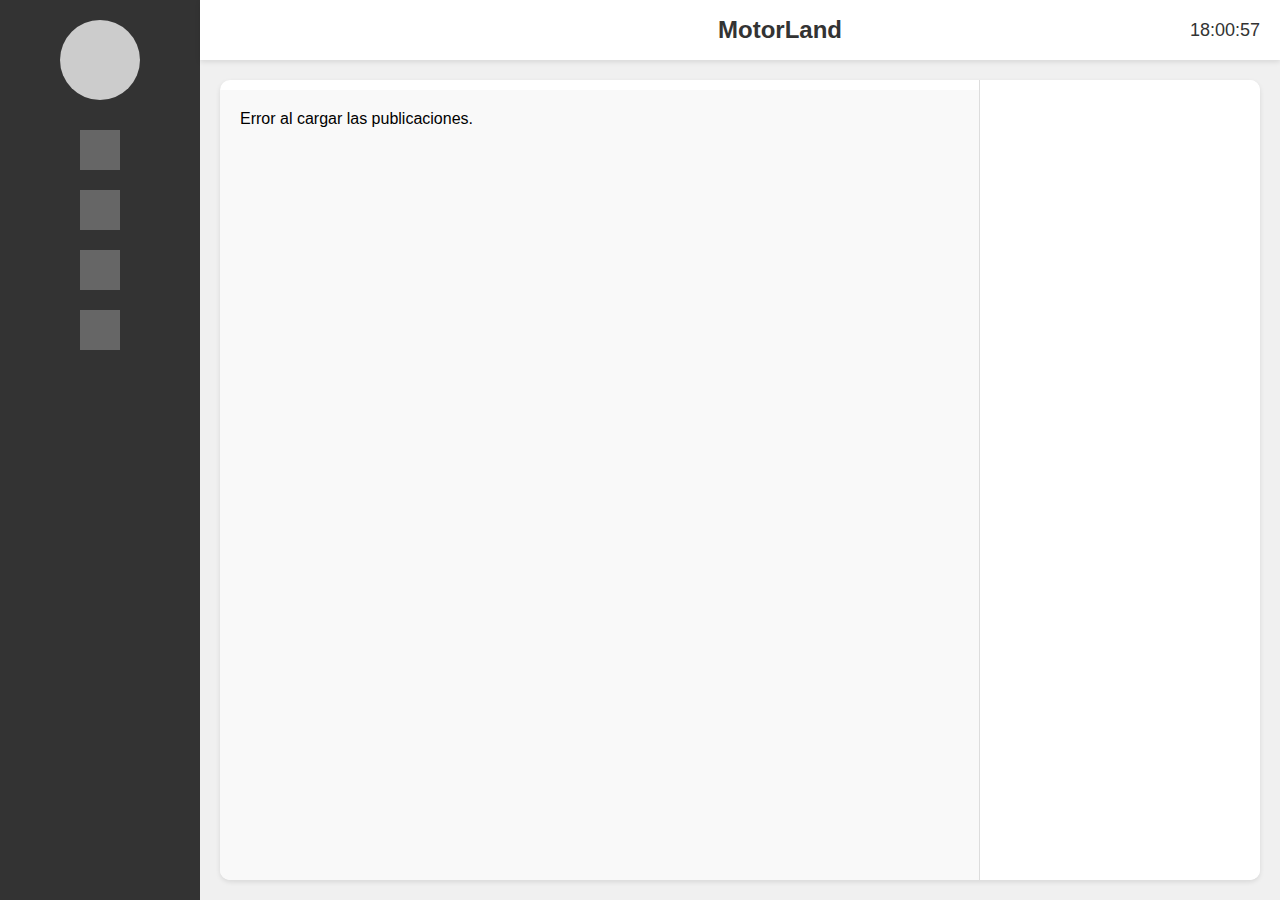
==== PaginaPrincipalTfg/paginaPrincipal.html @ 05ea6e06 "04/03/2025" ====
<!DOCTYPE html>
<html lang="en">
<head>
    <meta charset="UTF-8">
    <meta name="viewport" content="width=device-width, initial-scale=1.0">
    <title>Document</title>
    <link rel="stylesheet" href="stylePrincipal.css">
</head>
<body>
    <!-- Barra de navegación izquierda -->
    <div class="sidebar">
        <div class="profile-pic" id="profilePic"></div>
        <div class="nav-icons">
            <div class="nav-icon" id="createPostBtn"></div>
            <div class="nav-icon"></div>
            <div class="nav-icon"></div>
            <div class="nav-icon"></div>
        </div>
    </div>

    <!-- Contenido principal -->
    <div class="main-content">
        <!-- Encabezado -->
        <div class="header">
            <div style="width: 200px;"></div> <!-- Espacio placeholder para alinear el título -->
            <h1>MotorLand</h1>
            <div class="clock" id="clock"></div>
        </div>

        <!-- Cuerpo -->
        <div class="content">
            <div class="main-section" id="postsContainer">
                <!-- Contenido principal (2/3) -->
                <div class="filter-container">
                    <input type="text" id="filterInput" placeholder="Buscar...">
                    <label><input type="radio" name="filterType" value="usuario" checked> Autor</label>
                    <label><input type="radio" name="filterType" value="titulo"> Título</label>
                    <label><input type="radio" name="filterType" value="hashtags"> Hashtags</label>
                </div>
                <div id="postsContainer">

                </div>
            </div>
            <div class="side-section">
                <!-- Contenido secundario (1/3) -->
            </div>
        </div>
    </div>

    <!-- Ventana modal para crear publicación -->
    <div class="modal" id="postModal">
        <div class="modal-content">
            <span class="close" id="closeModal">&times;</span>
            <h2>Crear Publicación</h2>
            <form id="postForm">
                <label for="postImage">Imagen (opcional):</label>
                <input type="file" id="postImage" name="postImage" accept="image/*">

                <label for="postTitle">Título:</label>
                <input type="text" id="postTitle" name="postTitle" required>

                <label for="postText">Texto:</label>
                <textarea id="postText" name="postText" required></textarea>

                <label for="postHashtags">Hashtags (separados por comas):</label>
                <input type="text" id="postHashtags" name="postHashtags" placeholder="#ejemplo, #prueba">

                <button type="submit">Publicar</button>
            </form>
        </div>
    </div>

    <script src="scriptPagPrincipal.js"></script>
    <script src="scriptUserProfile.js"></script>
</body>
</html>
---- PaginaPrincipalTfg/stylePrincipal.css ----
* {
    margin: 0;
    padding: 0;
    box-sizing: border-box;
}

body {
    font-family: 'Arial', sans-serif;
    height: 100vh;
    display: flex;
    background-color: #f0f0f0;
    overflow: hidden;
}

.sidebar {
    width: 200px;
    background-color: #333;
    height: 100%;
    padding: 20px;
    display: flex;
    flex-direction: column;
    align-items: center;
}

.profile-pic {
    width: 80px;
    height: 80px;
    background-color: #ccc;
    border-radius: 50%;
    margin-bottom: 30px;
}

.nav-icons {
    display: flex;
    flex-direction: column;
    gap: 20px;
}

.nav-icon {
    width: 40px;
    height: 40px;
    background-color: #666;
    cursor: pointer;
    transition: background-color 0.3s;
}

.nav-icon:hover {
    background-color: #999;
}

.main-content {
    flex: 1;
    display: flex;
    flex-direction: column;
    height: 100%;
}

.header {
    height: 60px;
    background-color: #fff;
    display: flex;
    align-items: center;
    justify-content: space-between;
    padding: 0 20px;
    box-shadow: 0 2px 5px rgba(0, 0, 0, 0.1);
}

.header h1 {
    font-size: 24px;
    color: #333;
    flex-grow: 1;
    text-align: center;
}

.clock {
    font-size: 18px;
    color: #333;
    min-width: 120px;
    text-align: right;
}

.content {
    flex: 1;
    background-color: #fff;
    margin: 20px;
    border-radius: 10px;
    box-shadow: 0 2px 5px rgba(0, 0, 0, 0.1);
    display: flex;
    overflow: hidden;
}

.main-section {
    flex: 3;
    background-color: #f9f9f9;
    padding: 20px;
    overflow-y: auto;
    max-height: calc(100vh - 100px); /* Altura máxima para scroll */
}

#postsContainer {
    margin-top: 10px; /* Espacio entre el filtro y los posts */
}

.side-section {
    flex: 1;
    background-color: #fff;
    padding: 20px;
    border-left: 1px solid #ddd;
}

.post {
    background-color: #fff;
    border-radius: 8px;
    box-shadow: 0 1px 3px rgba(0, 0, 0, 0.1);
    padding: 15px;
    margin-bottom: 20px;
}

.post h3 {
    font-size: 18px;
    color: #333;
    margin-bottom: 10px;
}

.post p {
    font-size: 14px;
    color: #555;
    line-height: 1.5;
    margin-bottom: 10px;
}

.post img {
    max-width: 200px; /* Ancho máximo ajustado */
    height: auto;
    border-radius: 5px;
    margin-bottom: 10px;
}

.post .hashtags {
    font-size: 12px;
    color: #888;
}

/* Estilos para el filtro */
.filter-container {
    background-color: #fff;
    padding: 10px;
    border-radius: 5px;
    box-shadow: 0 1px 3px rgba(0, 0, 0, 0.1);
    margin-bottom: 20px;
}

.filter-container input[type="text"] {
    width: 100%;
    padding: 8px;
    margin-bottom: 10px;
    border: 1px solid #ccc;
    border-radius: 5px;
}

.filter-container label {
    margin-right: 15px;
    font-size: 14px;
}

.user-window {
    display: none;
    position: absolute;
    top: 50%;
    left: 50%;
    transform: translate(-50%, -50%);
    background-color: #fff;
    border-radius: 15px;
    box-shadow: 0 5px 15px rgba(0, 0, 0, 0.3);
    width: 600px;
    max-height: 80vh;
    overflow-y: auto;
    padding: 20px;
    z-index: 1000;
}

.user-window .close {
    position: absolute;
    top: 10px;
    right: 10px;
    font-size: 24px;
    cursor: pointer;
    color: #333;
}

.user-window h2 {
    font-size: 24px;
    color: #333;
    margin-bottom: 10px;
    display: flex;
    align-items: center;
    gap: 10px;
}

.user-window h2 .post-count {
    font-size: 16px;
    color: #888;
    background-color: #f0f0f0;
    padding: 2px 8px;
    border-radius: 12px;
}

.user-window .user-data p {
    font-size: 16px;
    color: #555;
    margin: 5px 0;
}

.user-window button {
    padding: 8px 16px;
    background-color: #333;
    color: #fff;
    border: none;
    border-radius: 5px;
    cursor: pointer;
    margin-bottom: 20px;
}

.user-window button:hover {
    background-color: #555;
}

.user-window .user-posts h3 {
    font-size: 18px;
    color: #333;
    margin-bottom: 10px;
}

.modal {
    display: none;
    position: fixed;
    top: 0;
    left: 0;
    width: 100%;
    height: 100%;
    background-color: rgba(0, 0, 0, 0.5);
    justify-content: center;
    align-items: center;
}

.modal-content {
    background-color: #fff;
    padding: 20px;
    border-radius: 10px;
    width: 400px;
    max-height: 80vh;
    overflow-y: auto;
    position: relative;
}

.modal-content h2 {
    margin-bottom: 20px;
    text-align: center;
}

.modal-content label {
    display: block;
    margin: 10px 0 5px;
}

.modal-content input, .modal-content textarea {
    width: 100%;
    padding: 8px;
    margin-bottom: 10px;
    border: 1px solid #ccc;
    border-radius: 5px;
}

.modal-content textarea {
    height: 150px;
    resize: vertical;
}

.modal-content button {
    width: 100%;
    padding: 10px;
    background-color: #333;
    color: #fff;
    border: none;
    border-radius: 5px;
    cursor: pointer;
}

.modal-content button:hover {
    background-color: #555;
}

.close {
    position: absolute;
    top: 10px;
    right: 10px;
    font-size: 24px;
    cursor: pointer;
}
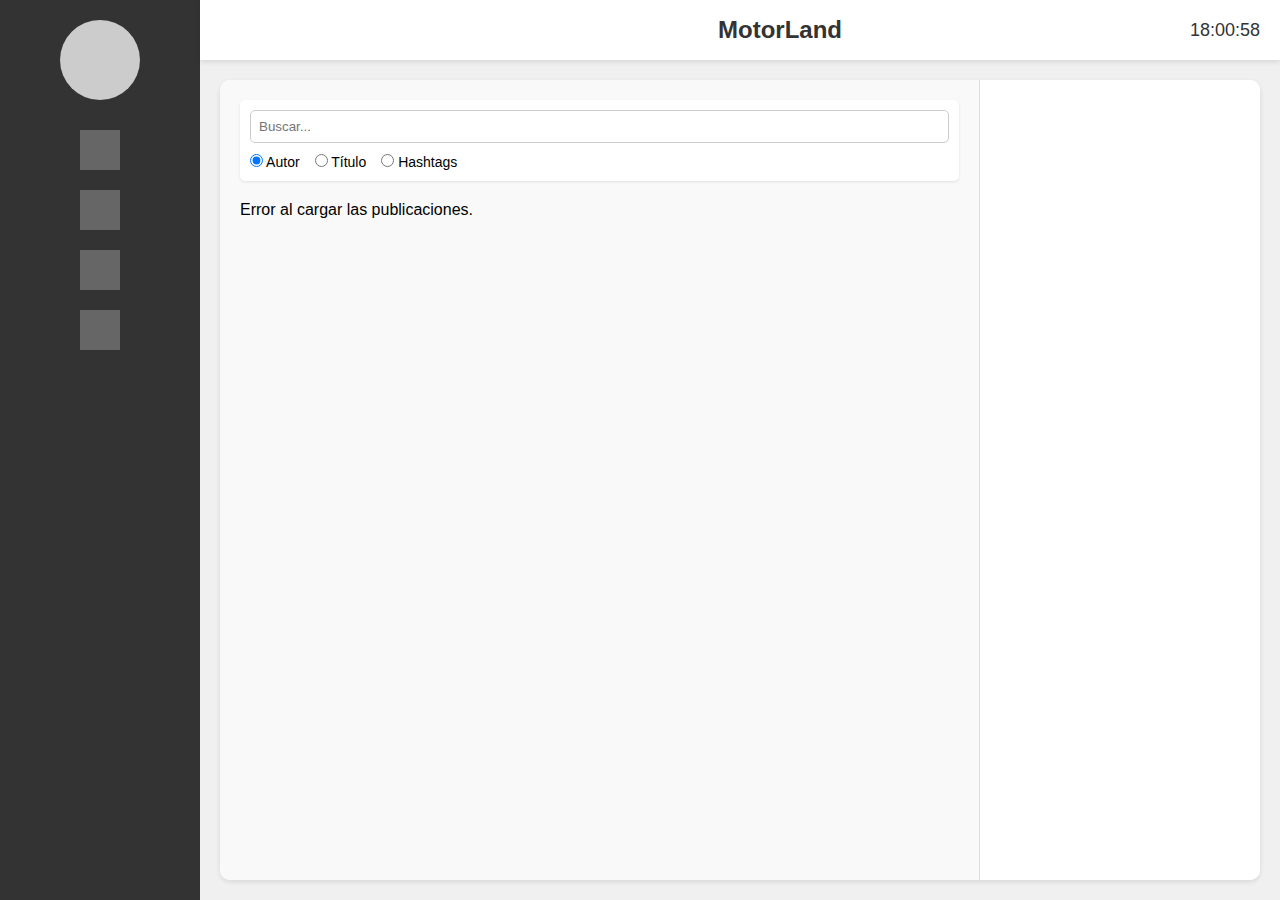
==== commit e33d9d45: "modificacion realizadas en tools, reorganizacion de carpetas y agregada funcionalidad de follow/unfo" ====
--- a/PaginaPrincipalTfg/paginaPrincipal.html
+++ b/PaginaPrincipalTfg/paginaPrincipal.html
@@ -4,7 +4,7 @@
     <meta charset="UTF-8">
     <meta name="viewport" content="width=device-width, initial-scale=1.0">
     <title>Document</title>
-    <link rel="stylesheet" href="stylePrincipal.css">
+    <link rel="stylesheet" href="css/stylePrincipal.css">
 </head>
 <body>
     <!-- Barra de navegación izquierda -->
@@ -12,8 +12,8 @@
         <div class="profile-pic" id="profilePic"></div>
         <div class="nav-icons">
             <div class="nav-icon" id="createPostBtn"></div>
-            <div class="nav-icon"></div>
-            <div class="nav-icon"></div>
+            <div class="nav-icon" id="showPosts"></div>
+            <div class="nav-icon" id="allUsers"></div>
             <div class="nav-icon"></div>
         </div>
     </div>
@@ -29,17 +29,9 @@
 
         <!-- Cuerpo -->
         <div class="content">
-            <div class="main-section" id="postsContainer">
+            <div class="main-section" id="container">
                 <!-- Contenido principal (2/3) -->
-                <div class="filter-container">
-                    <input type="text" id="filterInput" placeholder="Buscar...">
-                    <label><input type="radio" name="filterType" value="usuario" checked> Autor</label>
-                    <label><input type="radio" name="filterType" value="titulo"> Título</label>
-                    <label><input type="radio" name="filterType" value="hashtags"> Hashtags</label>
-                </div>
-                <div id="postsContainer">
-
-                </div>
+                
             </div>
             <div class="side-section">
                 <!-- Contenido secundario (1/3) -->
@@ -70,7 +62,7 @@
         </div>
     </div>
 
-    <script src="scriptPagPrincipal.js"></script>
-    <script src="scriptUserProfile.js"></script>
+    <script src="js/scriptPagPrincipal.js"></script>
+    <!-- <script src="js/scriptUserProfile.js"></script> -->
 </body>
 </html>--- a/PaginaPrincipalTfg/css/stylePrincipal.css
+++ b/PaginaPrincipalTfg/css/stylePrincipal.css
@@ -0,0 +1,320 @@
+* {
+    margin: 0;
+    padding: 0;
+    box-sizing: border-box;
+}
+
+body {
+    font-family: 'Arial', sans-serif;
+    height: 100vh;
+    display: flex;
+    background-color: #f0f0f0;
+    overflow: hidden;
+}
+
+.sidebar {
+    width: 200px;
+    background-color: #333;
+    height: 100%;
+    padding: 20px;
+    display: flex;
+    flex-direction: column;
+    align-items: center;
+}
+
+.profile-pic {
+    width: 80px;
+    height: 80px;
+    background-color: #ccc;
+    border-radius: 50%;
+    margin-bottom: 30px;
+}
+
+.nav-icons {
+    display: flex;
+    flex-direction: column;
+    gap: 20px;
+}
+
+.nav-icon {
+    width: 40px;
+    height: 40px;
+    background-color: #666;
+    cursor: pointer;
+    transition: background-color 0.3s;
+}
+
+.nav-icon:hover {
+    background-color: #999;
+}
+
+.main-content {
+    flex: 1;
+    display: flex;
+    flex-direction: column;
+    height: 100%;
+}
+
+.header {
+    height: 60px;
+    background-color: #fff;
+    display: flex;
+    align-items: center;
+    justify-content: space-between;
+    padding: 0 20px;
+    box-shadow: 0 2px 5px rgba(0, 0, 0, 0.1);
+}
+
+.header h1 {
+    font-size: 24px;
+    color: #333;
+    flex-grow: 1;
+    text-align: center;
+}
+
+.clock {
+    font-size: 18px;
+    color: #333;
+    min-width: 120px;
+    text-align: right;
+}
+
+.content {
+    flex: 1;
+    background-color: #fff;
+    margin: 20px;
+    border-radius: 10px;
+    box-shadow: 0 2px 5px rgba(0, 0, 0, 0.1);
+    display: flex;
+    overflow: hidden;
+}
+
+.main-section {
+    flex: 3;
+    background-color: #f9f9f9;
+    padding: 20px;
+    overflow-y: auto;
+    max-height: calc(100vh - 100px); /* Altura máxima para scroll */
+}
+
+#postsContainer {
+    margin-top: 10px; /* Espacio entre el filtro y los posts */
+}
+
+.side-section {
+    flex: 1;
+    background-color: #fff;
+    padding: 20px;
+    border-left: 1px solid #ddd;
+}
+
+.post {
+    background-color: #fff;
+    border-radius: 8px;
+    box-shadow: 0 1px 3px rgba(0, 0, 0, 0.1);
+    padding: 15px;
+    margin-bottom: 20px;
+}
+
+.post h3 {
+    font-size: 18px;
+    color: #333;
+    margin-bottom: 10px;
+}
+
+.post p {
+    font-size: 14px;
+    color: #555;
+    line-height: 1.5;
+    margin-bottom: 10px;
+}
+
+.post img {
+    max-width: 200px; /* Ancho máximo ajustado */
+    height: auto;
+    border-radius: 5px;
+    margin-bottom: 10px;
+}
+
+.post .hashtags {
+    font-size: 12px;
+    color: #888;
+}
+
+/* Estilos para el filtro */
+.filter-container {
+    background-color: #fff;
+    padding: 10px;
+    border-radius: 5px;
+    box-shadow: 0 1px 3px rgba(0, 0, 0, 0.1);
+    margin-bottom: 20px;
+}
+
+.filter-container input[type="text"] {
+    width: 100%;
+    padding: 8px;
+    margin-bottom: 10px;
+    border: 1px solid #ccc;
+    border-radius: 5px;
+}
+
+.filter-container label {
+    margin-right: 15px;
+    font-size: 14px;
+}
+
+.user-window {
+    display: none;
+    position: absolute;
+    top: 50%;
+    left: 50%;
+    transform: translate(-50%, -50%);
+    background-color: #fff;
+    border-radius: 15px;
+    box-shadow: 0 5px 15px rgba(0, 0, 0, 0.3);
+    width: 600px;
+    max-height: 80vh;
+    overflow-y: auto;
+    padding: 20px;
+    z-index: 1000;
+}
+
+.user-window .close {
+    position: absolute;
+    top: 10px;
+    right: 10px;
+    font-size: 24px;
+    cursor: pointer;
+    color: #333;
+}
+
+.user-window h2 {
+    font-size: 24px;
+    color: #333;
+    margin-bottom: 10px;
+    display: flex;
+    align-items: center;
+    gap: 10px;
+}
+
+.user-window h2 .post-count {
+    font-size: 16px;
+    color: #888;
+    background-color: #f0f0f0;
+    padding: 2px 8px;
+    border-radius: 12px;
+}
+
+.user-window .user-data p {
+    font-size: 16px;
+    color: #555;
+    margin: 5px 0;
+}
+
+.user-window button {
+    padding: 8px 16px;
+    background-color: #333;
+    color: #fff;
+    border: none;
+    border-radius: 5px;
+    cursor: pointer;
+    margin-bottom: 20px;
+}
+
+.user-window button:hover {
+    background-color: #555;
+}
+
+.user-window .user-posts h3 {
+    font-size: 18px;
+    color: #333;
+    margin-bottom: 10px;
+}
+
+/* estilos para pestaña de todos los usuarios */
+.user-post {
+    background-color: #fff;
+    border-radius: 8px;
+    box-shadow: 0 1px 3px rgba(0, 0, 0, 0.1);
+    padding: 15px;
+    margin-bottom: 20px;
+}
+.follow-btn {
+    padding: 5px 10px;
+    background-color: #333;
+    color: #fff;
+    border: none;
+    border-radius: 5px;
+    cursor: pointer;
+}
+.follow-btn:hover {
+    background-color: #555;
+}
+/* --------------------------------------------- */
+
+.modal {
+    display: none;
+    position: fixed;
+    top: 0;
+    left: 0;
+    width: 100%;
+    height: 100%;
+    background-color: rgba(0, 0, 0, 0.5);
+    justify-content: center;
+    align-items: center;
+}
+
+.modal-content {
+    background-color: #fff;
+    padding: 20px;
+    border-radius: 10px;
+    width: 400px;
+    max-height: 80vh;
+    overflow-y: auto;
+    position: relative;
+}
+
+.modal-content h2 {
+    margin-bottom: 20px;
+    text-align: center;
+}
+
+.modal-content label {
+    display: block;
+    margin: 10px 0 5px;
+}
+
+.modal-content input, .modal-content textarea {
+    width: 100%;
+    padding: 8px;
+    margin-bottom: 10px;
+    border: 1px solid #ccc;
+    border-radius: 5px;
+}
+
+.modal-content textarea {
+    height: 150px;
+    resize: vertical;
+}
+
+.modal-content button {
+    width: 100%;
+    padding: 10px;
+    background-color: #333;
+    color: #fff;
+    border: none;
+    border-radius: 5px;
+    cursor: pointer;
+}
+
+.modal-content button:hover {
+    background-color: #555;
+}
+
+.close {
+    position: absolute;
+    top: 10px;
+    right: 10px;
+    font-size: 24px;
+    cursor: pointer;
+}